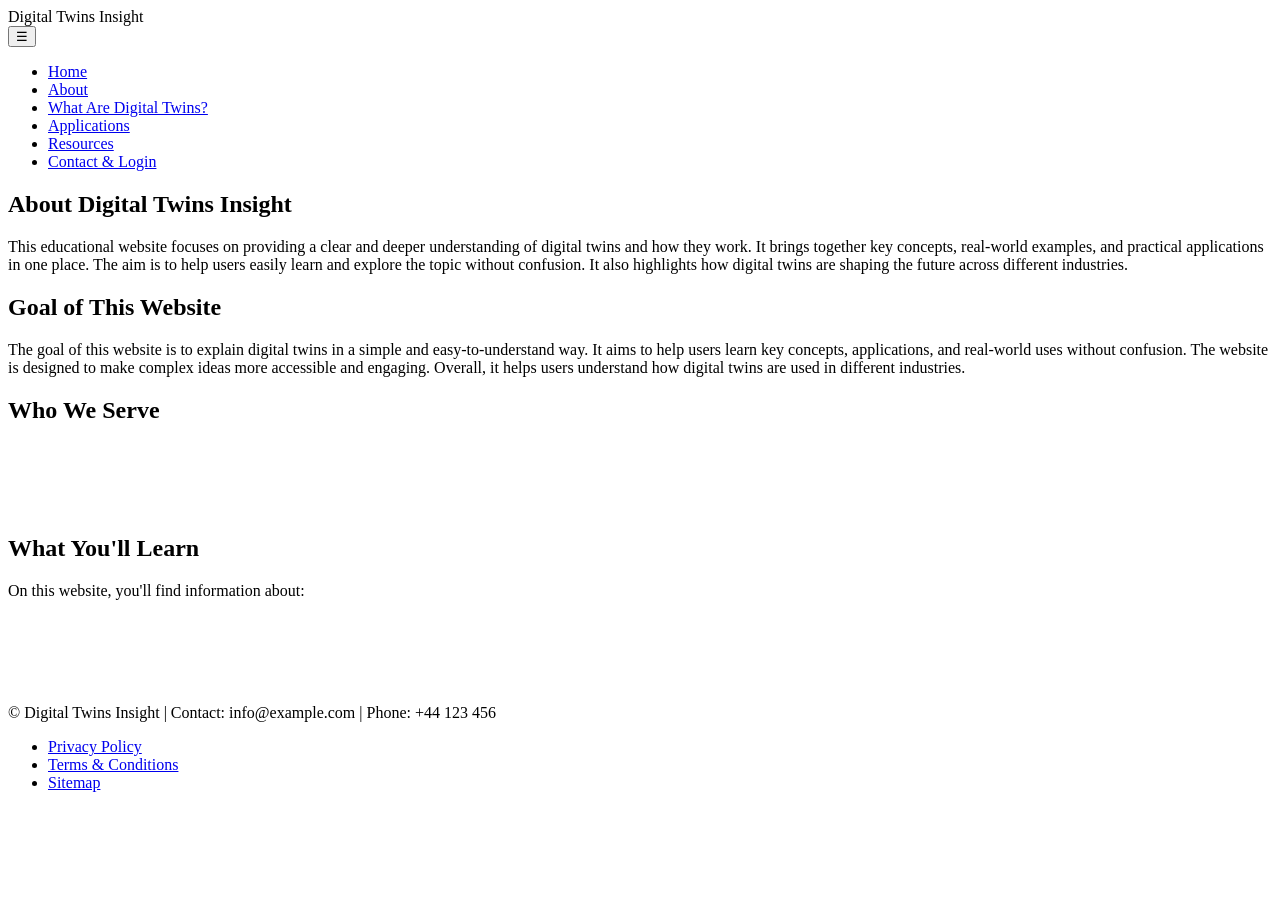
==== about.html @ 3d099d55 "Add files via upload" ====
<!DOCTYPE html>
<html lang="en">
<head>
 <meta charset="UTF-8">
 <meta name="viewport" content="width=device-width, initial-scale=1.0">
 <title>About - Digital Twins Insight</title>
 <link rel="stylesheet" href="css/style.css">
</head>
<body>
 <header>
 <nav class="navbar">
    <div class="logo">Digital Twins Insight</div>
    <button class="hamburger" onclick="toggleMenu()">☰</button>
    <ul class="nav-links" id="navMenu">
        <li><a href="index.html">Home</a></li>
        <li><a href="about.html">About</a></li>
        <li><a href="what-are-digital-twins.html">What Are Digital Twins?</a></li>
        <li><a href="applications.html">Applications</a></li>
        <li><a href="resources.html">Resources</a></li>
        <li><a href="contact-login.html">Contact & Login</a></li>
    </ul>
</nav>
 </header>
 <main>
 <section class="overview">
 <h1>About Digital Twins Insight</h1>
 <p>This educational website focuses on providing a clear and deeper understanding of digital twins and how they work. It brings together key concepts, real-world examples, and practical applications in one place. The aim is to help users easily learn and explore the topic without confusion. It also highlights how digital twins are shaping the future across different industries.
 <h2>Goal of This Website</h2>
 <p>The goal of this website is to explain digital twins in a simple and easy-to-understand way. It aims to help users learn key concepts, applications, and real-world uses without confusion. The website is designed to make complex ideas more accessible and engaging. Overall, it helps users understand how digital twins are used in different industries.</p>
 <h2>Who We Serve</h2>
 <ul style="margin-left: 2rem;color: #ffffff;">
 <li style="color: white;"><strong>Students & Researchers:</strong> Learning about emerging technology</li>
<li style="color: white;"><strong>Engineers & Professionals:</strong> Implementing digital twins in their projects</li>
<li style="color: white;"><strong>Organizations:</strong> Exploring this technology for their business needs</li>
<li style="color: white;"><strong>Everyone:</strong> Curious about the future of technology</li>

 </ul>

 <h2>What You'll Learn</h2>
 <p> On this website, you'll find information about:</p>
 <ul style="margin-left: 2rem;">
 <li style="color: white;">What digital twins are and how they work</li>
 <li style="color: white;">Real-world applications in different industries</li>
 <li style="color: white;">Benefits and challenges</li>
 <li style="color: white;">Resources for further learning</li>
 </ul>
 </section>
 </main>
 <footer>
 <p>&copy;  Digital Twins Insight | Contact: info@example.com | Phone: +44 123 456 <ul>
 <li><a href="#">Privacy Policy</a></li>
 <li><a href="#">Terms & Conditions</a></li>
 <li><a href="#">Sitemap</a></li>
 </ul>
 </footer>
 <script src="js/main.js"></script>
 <script>
function toggleMenu() {
    document.getElementById('navMenu').classList.toggle('open');
}
</script>
</body>
</html>
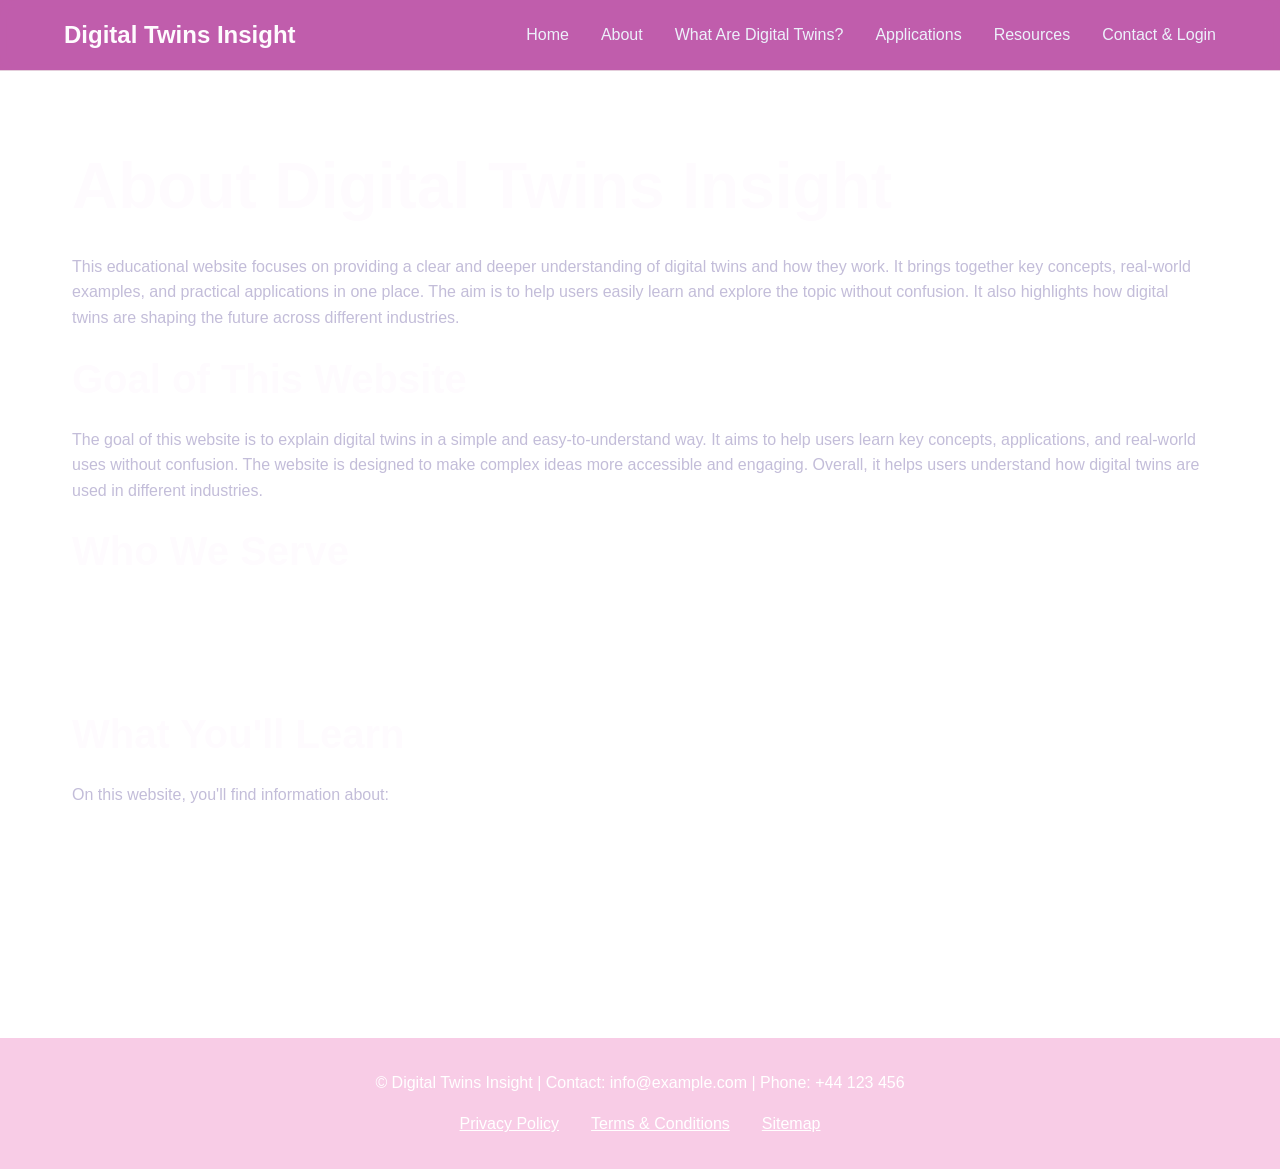
==== commit c7192e94: "Update about.html" ====
--- a/about.html
+++ b/about.html
@@ -4,7 +4,7 @@
  <meta charset="UTF-8">
  <meta name="viewport" content="width=device-width, initial-scale=1.0">
  <title>About - Digital Twins Insight</title>
- <link rel="stylesheet" href="css/style.css">
+ <link rel="stylesheet" href="style.css">
 </head>
 <body>
  <header>
@@ -60,4 +60,4 @@
 }
 </script>
 </body>
-</html>+</html>
--- a/style.css
+++ b/style.css
@@ -0,0 +1,260 @@
+/* FONTS & COLORS */
+@import url('https://fonts.googleapis.com/css2?family=Paytone+One&display=swap');
+
+:root {
+    --primary-blue: #fefbfe;
+    --accent-teal: #2d1972;
+    --text: #170110fa;
+    --bg-light: #1b020200;
+    --white: #fff8fc;
+}
+
+* {
+    margin: 0;
+    padding: 0;
+    box-sizing: border-box;
+}
+
+body {
+    background-image: url('https://static.vecteezy.com/system/resources/thumbnails/078/374/200/small/vibrant-purple-and-blue-gradient-background-with-halftone-dot-pattern-texture-vector.jpg');
+    background-repeat: no-repeat;
+    background-size: cover;
+    background-attachment: fixed;
+    background-position: center;
+    font-family: 'Open Sans', sans-serif;
+    color: var(--text);
+    line-height: 1.6;
+    background-color: var(--bg-light);
+}
+
+h1, h2, h3 {
+    font-family: 'Montserrat', sans-serif;
+    color: var(--primary-blue);
+    margin-bottom: 1rem;
+}
+h1 { font-size: 4rem; }
+h2 { font-size: 2.5rem; }
+h3 { font-size: 2rem; }
+p  { margin-bottom: 1rem; }
+li {
+    color: #160202;
+}
+
+header {
+    background-color: var(--white);
+    padding: 0;
+    box-shadow: none;
+    position: sticky;
+    top: 0;
+}
+
+.navbar {
+    position: sticky;
+    top: 0;
+    z-index: 1000;
+    background: rgba(177, 54, 152, 0.8);
+    backdrop-filter: blur(10px);
+    border-bottom: 1px solid rgba(235, 229, 229, 0.833);
+    padding: 1rem 5%;
+    display: flex;
+    justify-content: space-between;
+    align-items: center;
+}
+
+.logo {
+    font-size: 1.5rem;
+    font-weight: bold;
+    color: var(--primary-blue);
+}
+
+.nav-links {
+    list-style: none;
+    display: flex;
+    gap: 2rem;
+}
+
+.nav-links a {
+    color: #edf1fb;
+    text-decoration: none;
+    font-weight: 500;
+    transition: color 0.3s ease;
+}
+
+.nav-links a:hover {
+    color: #c9b8f5;
+}
+
+section a {
+    color: #ffffff;
+    text-decoration: underline;
+    transition: color 0.3s ease;
+}
+
+section a:hover {
+    color: #c9b8f5; /* light purple on hover */
+}
+
+section a:visited {
+    color: #e0d5ff;
+}
+section p {
+    color: #c3bdd9;
+}
+/* SECTIONS */
+section {
+    padding: 4rem 2rem;
+    max-width: 1200px;
+    margin: 0 auto;
+}
+
+/* HERO SECTION */
+.hero {
+    background: linear-gradient(135deg, var(--primary-blue), #a15989);
+    color: rgb(163, 104, 163);
+    text-align: center;
+    padding: 6rem 2rem;
+    border-radius: 10px;
+    margin-top: 2rem;
+}
+
+.hero h1 { color: rgb(102, 40, 109); }
+.hero p {
+    font-size: 1.2rem;
+    margin-bottom: 2rem;
+    color: #803672;
+}
+
+.hero-button {
+    display: inline-block;
+    background-color: #413071;
+    color: white !important;
+    padding: 12px 30px;
+    text-decoration: none;
+    border-radius: 5px;
+    font-size: 1rem;
+    font-weight: bold;
+    cursor: pointer;
+    margin-top: 1rem;
+    transition: background-color 0.3s ease;
+}
+
+.hero-button:hover {
+    background-color: #3a1f5a;
+}
+
+/* FEATURES GRID */
+.features {
+    display: grid;
+    grid-template-columns: repeat(auto-fit, minmax(250px, 1fr));
+    gap: 2rem;
+    margin-top: 2rem;
+}
+
+.feature {
+    background: white;
+    padding: 2rem;
+    border-radius: 8px;
+    box-shadow: 0 2px 8px rgb(220, 204, 204);
+    text-align: center;
+    color: #000;
+}
+
+.feature h3 { color: var(--accent-teal); }
+label {
+    color: #2d1972;
+    font-weight: 600;
+    display: block;
+    margin-bottom: 0.4rem;
+}
+.feature p {
+    color: #060114
+};
+
+
+input, textarea {
+    width: 100%;
+    padding: 0.6rem 0.8rem;
+    border: 2px solid #2d1972;
+    border-radius: 6px;
+    background-color: #ffffff;
+    color: #2d1972;
+    font-size: 1rem;
+    margin-bottom: 1rem;
+}
+
+input:focus, textarea:focus {
+    outline: none;
+    border-color: #a15989;
+    box-shadow: 0 0 0 3px rgba(161, 89, 137, 0.2);
+}
+
+input::placeholder,
+textarea::placeholder {
+    color: #160528;
+    opacity: 1;
+}
+
+input:-ms-input-placeholder,
+textarea:-ms-input-placeholder {
+    color: #120123;
+}
+
+/* FOOTER */
+footer {
+    background-color: rgba(234, 113, 185, 0.36);
+    color: white;
+    padding: 2rem;
+    text-align: center;
+    margin-top: 3rem;
+}
+
+footer a { color: #ffffff; } 
+
+footer ul {
+    list-style: none;
+    display: flex;
+    justify-content: center;
+    gap: 2rem;
+    margin-top: 1rem;
+}
+
+@media (max-width: 768px) {
+    h1 { font-size: 2rem; }
+
+    .nav-links {
+        gap: 1rem;
+        font-size: 0.9rem;
+    }
+
+    section { padding: 2rem 1rem; }
+
+    .features { grid-template-columns: 1fr; }
+}
+.hamburger {
+    display: none;
+    background: none;
+    border: none;
+    color: white;
+    font-size: 2rem;
+    cursor: pointer;
+}
+@media (max-width: 768px) {
+    .hamburger { display: block; }
+    .nav-links {
+        display: none;
+        flex-direction: column;
+        width: 100%;
+        position: absolute;
+        top: 60px;
+        left: 0;
+        background: rgba(177, 54, 152, 0.95);
+        padding: 1rem;
+        gap: 1rem;
+        z-index: 999;
+    }
+    .nav-links.open { display: flex; }
+}
+img {
+    max-width: 100%;
+    height: auto;
+}
